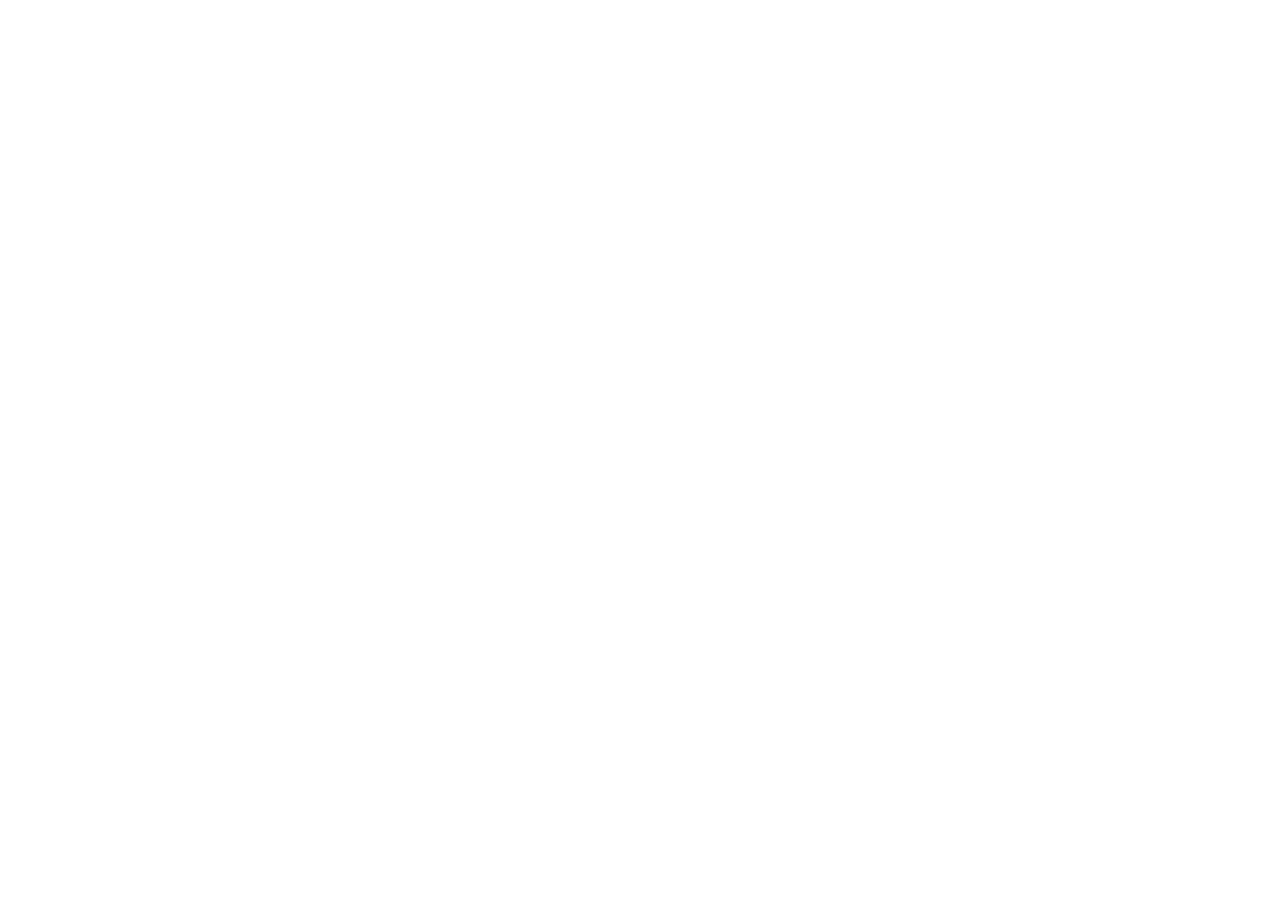
==== html/curriculum.html @ 8f60cde4 "Inicio del proyecto" ====
<!DOCTYPE html>
<html lang="en">
<head>
    <meta charset="UTF-8">
    <meta http-equiv="X-UA-Compatible" content="IE=edge">
    <meta name="viewport" content="width=device-width, initial-scale=1.0">
    <title>Document</title>
</head>
<body>
    
</body>
</html>
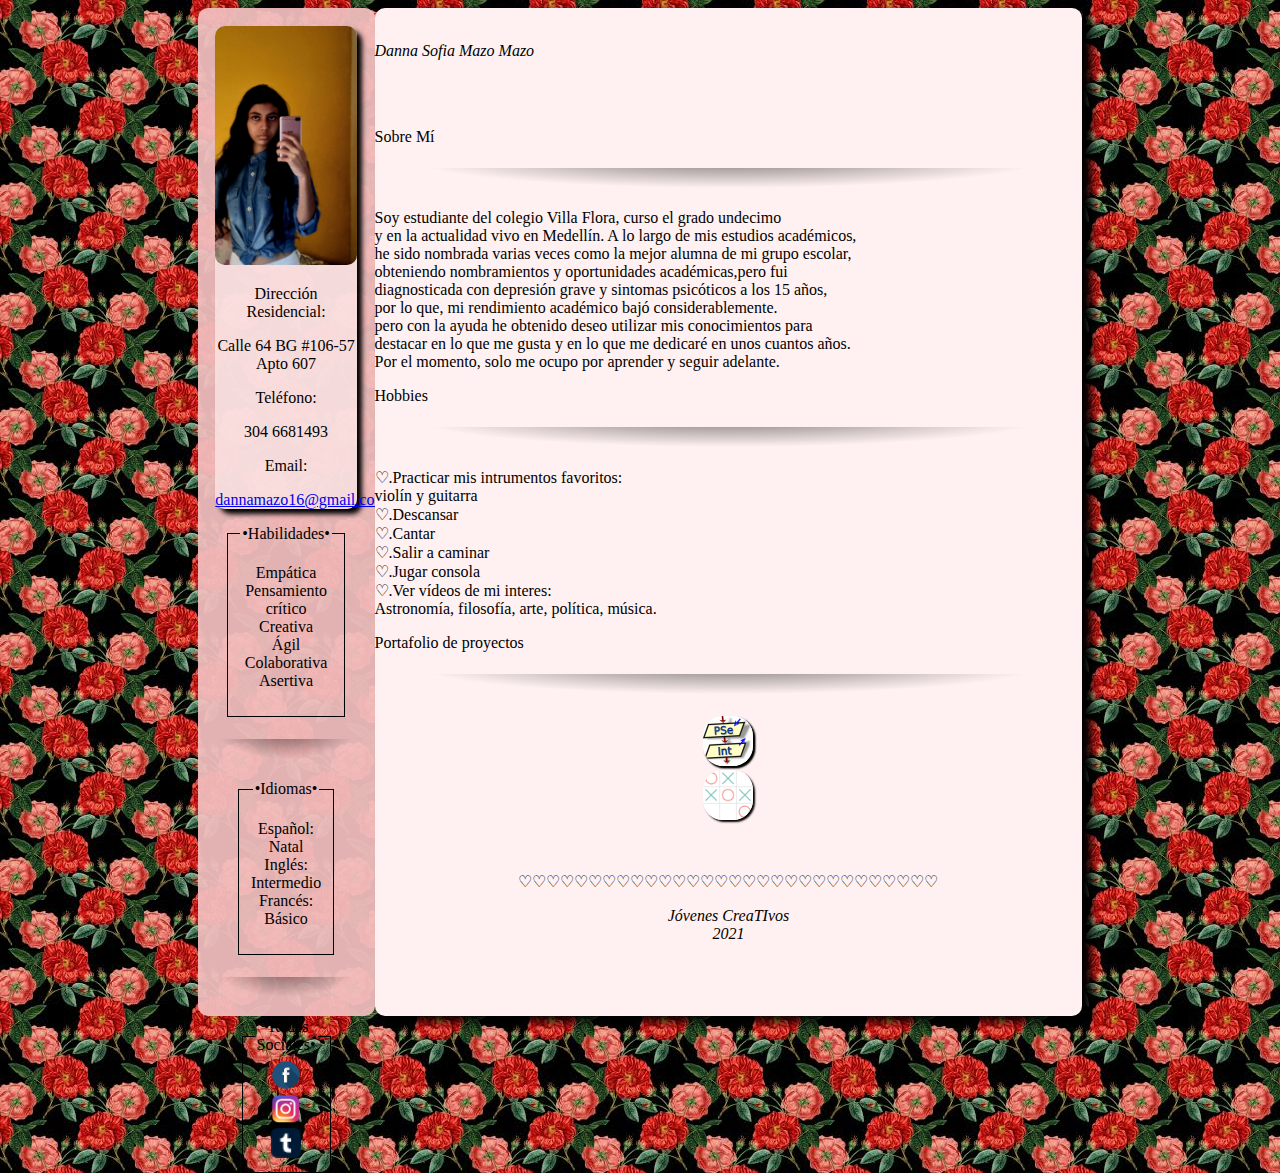
==== commit d2937e74: "Página principal en comienzo" ====
--- a/html/curriculum.html
+++ b/html/curriculum.html
@@ -4,9 +4,155 @@
     <meta charset="UTF-8">
     <meta http-equiv="X-UA-Compatible" content="IE=edge">
     <meta name="viewport" content="width=device-width, initial-scale=1.0">
-    <title>Document</title>
+    <link rel="stylesheet" href="../css/curriculum.css">
+    <title>Curriculum</title>
 </head>
 <body>
+    <section id="seccion1">
+        <div id="inf">
+            <br>
+            <div id="datosper">
+                <img src="../img/perfil.jpeg" alt="perfil" id="fotoperfil">
     
+                <p class="ti"> 
+                    Dirección Residencial:
+                </p>
+                <p class="cursiva">
+                    Calle 64 BG #106-57 Apto 607
+                </p>
+                
+                <p class="ti">
+                    Teléfono:
+                </p>
+                <p class="cursiva">
+                    304 6681493
+                </p> 
+            
+                <p class="ti">
+                    Email:
+                </p>
+                <p class="cursiva">
+                    <a href="mailto:dannamazo16@gmail.com">
+                        dannamazo16@gmail.com
+                    </a>
+                </p>
+            </div>
+    
+            <fieldset class="cajas">
+                <legend class="ti2">•Habilidades•</legend>
+    
+                <p class="fuente2">
+                    Empática<br>
+                    Pensamiento crítico<br>
+                    Creativa<br>
+                    Ágil<br>
+                    Colaborativa<br>
+                    Asertiva<br>
+                </p>
+            </fieldset>
+    
+            <hr class="separador">
+            
+            <fieldset class="cajas">
+                <legend class="ti2">•Idiomas•</legend>
+    
+                <p class="fuente2">
+                    Español: Natal<br>
+                    Inglés: Intermedio<br>
+                    Francés: Básico<br>
+                </p>
+            </fieldset>
+    
+            <hr class="separador">
+    
+            <fieldset class="cajas">
+                <legend class="ti2">•Redes Sociales•</legend>
+                <a href="https://www.facebook.com/DsMazo/" target="_blank"><img src="../img/face.png" alt="Facebook" class="logosocial"></a>
+                <a href="https://www.instagram.com/lolita_mm69/" target="_blank"><img src="../img/Ins.png" alt="Instagram" class="logosocial"></a>
+                <a href="https://princesah-lolita.tumblr.com/" target="_blank"><img src="../img/tum.png" alt="Tumblr" class="logosocial"></a>
+            </fieldset>
+        </div>
+        <div id="datosmios">
+
+            <div id="nombre">
+                 
+                <p>
+                    <br> 
+                    <i>
+                        Danna Sofia Mazo Mazo
+                    </i>
+                </p>
+                    <br>
+            </div>
+    
+            <br>
+    
+            <p class="fuente3">
+                Sobre Mí
+                <hr class="separador2">
+            </p>
+    
+            <p class="text">
+                Soy estudiante del colegio Villa Flora, curso el grado undecimo<br>
+                y en la actualidad vivo en Medellín. A lo largo de mis estudios académicos,<br>
+                he sido nombrada varias veces como la mejor alumna de mi grupo escolar,<br>
+                obteniendo nombramientos y oportunidades académicas,pero fui<br>
+                diagnosticada con depresión grave y sintomas psicóticos a los 15 años,<br>
+                por lo que, mi rendimiento académico bajó considerablemente.<br>
+                pero con la ayuda he obtenido deseo utilizar mis conocimientos para<br>
+                destacar en lo que me gusta y en lo que me dedicaré en unos cuantos años.<br>
+                Por el momento, solo me ocupo por aprender y seguir adelante. 
+            </p>
+    
+            <p class="fuente3">
+                Hobbies
+                <hr class="separador2">
+            </p>
+    
+            <p class="text">
+                ♡.Practicar mis intrumentos favoritos:<br>
+                    violín y guitarra<br>
+                ♡.Descansar <br>
+                ♡.Cantar<br>
+                ♡.Salir a caminar<br>
+                ♡.Jugar consola<br>
+                ♡.Ver vídeos de mi interes:<br>
+                    Astronomía, filosofía, arte, política, música.
+            </p>
+    
+            <p class="fuente3">
+                Portafolio de proyectos
+                <hr class="separador2">
+            </p>
+    
+            <div class="proyectos">
+    
+                <a href="file:///C:/Users/nora5/OneDrive/Documents/ProyectoFinalJC/html/Pseint.html" target="_blank">
+                    <img src="../img/pseint.png" alt="Pseint" class="proyectos">
+                </a>
+            
+                <a href="file:///C:/Users/nora5/OneDrive/Documents/ProyectoFinalJC/Triqui/index.html" target="_blank">
+                    <img src="../img/triqui.png" alt="Triqui" class="proyectos">
+                </a>
+            </div>
+            
+            <br><br><br><br><br>
+    
+            <p class="pie">
+                ♡♡♡♡♡♡♡♡♡♡♡♡♡♡♡♡♡♡♡♡♡♡♡♡♡♡♡♡♡♡
+            </p>
+    
+            <p class="pie">
+                <i>
+                    Jóvenes CreaTIvos
+                </i>
+                <br>
+                <i>
+                    2021
+                </i>
+            </p>
+        </div>
+    </section>
+    <script src="../js/java.js"></script>
 </body>
 </html>--- a/css/curriculum.css
+++ b/css/curriculum.css
@@ -0,0 +1,138 @@
+*:before { content: ''; }
+
+
+body{
+
+  background-image: url(../img/flores.jpg);
+  background-repeat: repeat-x;
+  background-repeat: inherit;
+}
+
+#inf{
+
+  background-color: rgba(241, 190, 190, 0.938);
+  height: 63rem;
+  width: 20%;
+  float: left;
+  text-align:center;
+  margin: 0% auto;
+  border-radius: 10px;   
+}
+
+#seccion1{
+
+    margin: 0% auto;
+    width: 70%;
+    display: flex;
+    height: auto;
+}
+#datosper{
+
+  margin: 0% auto;
+  background-color: rgba(255, 241, 241, 0.637);
+  width: 80%;
+  border-radius: 10px;
+  box-shadow: 5px 5px 5px black;
+  
+}
+
+#fotoperfil{
+
+  width: 100%;
+  height: 60%;
+  border-radius: 10px;
+}
+
+.logosocial{
+
+    width: 30px;
+    height: 30px;
+}
+
+hr{
+  border: 0;
+  margin: 1.35em auto;
+  max-width: 100%;
+  background-position: 50%;
+  box-sizing: border-box;
+}
+
+.separador{
+  height: 20px;
+  width: 80%;
+  background-image: radial-gradient(
+    farthest-side at 50% -50%,
+    hsla(0, 0%, 0%, 0.5),
+    hsla(0, 0%, 0%, 0));
+  position: relative; 
+}
+
+.separador::before{
+  height: 1px;
+  position: absolute;
+  top: -1px;
+  left: 0;
+  right: 0;
+  background-image: linear-gradient(
+    90deg,
+    hsla(0, 0%, 0%, 0),
+    hsla(0, 0%, 0%, 0.75) 50%,
+    hsla(0, 0%, 0%, 0));
+}
+
+.separador2{
+  height: 20px;
+  width: 90%;
+  background-image: radial-gradient(
+    farthest-side at 50% -50%,
+    hsla(0, 0%, 0%, 0.5),
+    hsla(0, 0%, 0%, 0));
+  position: relative; 
+}
+.separador::before {
+  height: 1px;
+  position: absolute;
+  top: -1px;
+  left: 0;
+  right: 0;
+  background-image: linear-gradient(
+    90deg,
+    hsla(0, 0%, 0%, 0),
+    hsla(0, 0%, 0%, 0.75) 50%,
+    hsla(0, 0%, 0%, 0));
+}
+
+#datosmios{
+
+    background-color: rgb(255, 241, 241);
+    height: 63rem;
+    float: right;
+    width: 80%;
+    border-radius: 10px;
+    box-shadow: 10px 5px 10px black;   
+}
+
+.cajas{
+
+    border-color: black;
+    border-width: 1px;
+    width: 30px;
+    margin: 0% auto;  
+}
+.proyectos{
+
+  border-radius: 20px;
+  width: 50px;
+  height: 50px;
+  margin: 0% auto;
+  margin-left: auto;
+  margin-right: auto;
+  box-shadow: 2px 2px 2px black;
+}
+  
+.pie{
+
+  vertical-align: 50px;
+  text-align: center;
+}
+ 